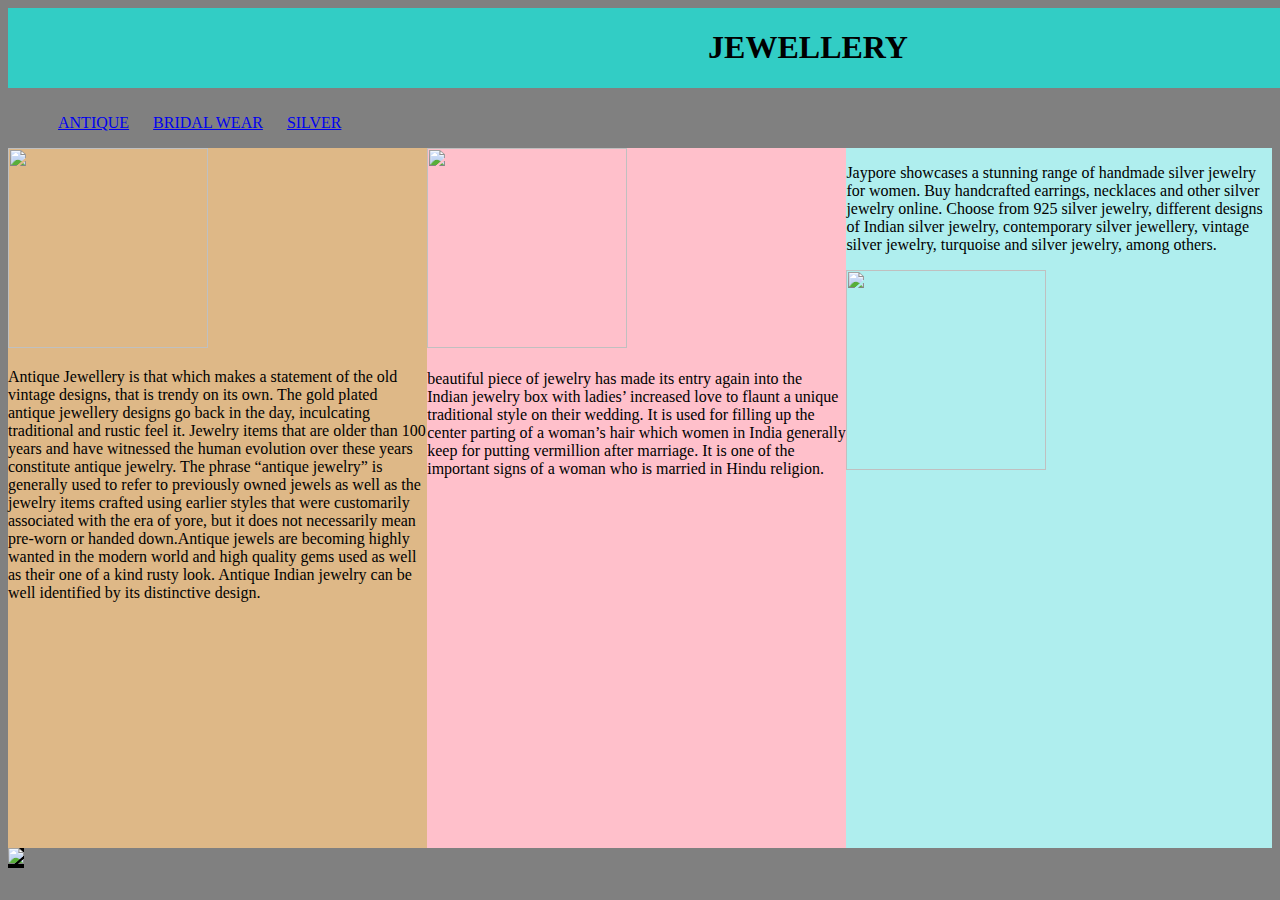
==== assi2.html @ a5d943f3 "intial commit" ====
<!DOCTYPE html>
<html lang="en">
<head>
    <meta charset="UTF-8">
    <meta name="viewport" content="width=device-width, initial-scale=1.0">
    <meta http-equiv="X-UA-Compatible" content="ie=edge">
    <title>Document</title>
    <link rel = "stylesheet" href = "assi2.css" />

</head>
<body>
    <header>
      <h1> JEWELLERY</h1>
      </header><br><br><br><br><br>
      <section>
      <ul>
        <li><a href = "#" >ANTIQUE</a></li>
        <li><a href = "#" >BRIDAL WEAR</a></li>
        <li><a href = "#" >SILVER</a></li>
      </ul>
      </section>
      <section>  
            <article1>
                <a href = "#"> <img src="anti1.jpg" width="200px" height="200px"></a>
                <p>  Antique Jewellery is that which makes a statement of the old vintage designs, that is trendy on its own.
                     The gold plated antique jewellery designs go back in the day, inculcating traditional and rustic feel it.
                     Jewelry items that are older than 100 years and have witnessed the human evolution over these years constitute 
                     antique jewelry. The phrase “antique jewelry” is generally used to refer to previously owned jewels as well as 
                     the jewelry items  crafted using earlier styles that were customarily associated with the era of yore, but it
                     does not necessarily mean pre-worn or handed down.Antique jewels are becoming highly wanted in the modern world 
                     and high quality gems used as well as their one of a kind rusty look.  Antique Indian jewelry can be well identified
                      by its distinctive design.
         
                    </p>
             </article1>      
            <article2>
                    <a href = "#"> <img src="bridal.jpg" width="200px" height="200px"></a><br><br>
                    beautiful piece of jewelry has made its entry again into the Indian jewelry box with ladies’ 
                    increased love to flaunt a unique traditional style on their wedding. It is used for filling
                    up the center parting of a woman’s hair which women in India generally keep for putting
                    vermillion after marriage. It is one of the important signs of a woman who is married in Hindu religion.

            </article2>
            <article3>
                <p>Jaypore showcases a stunning range of handmade silver jewelry for women. Buy handcrafted earrings, necklaces and other silver jewelry online. Choose from 925 silver jewelry, different designs of Indian silver jewelry, contemporary silver jewellery, vintage silver jewelry, turquoise and silver jewelry, among others.</p>
                    <a href = "#"> <img src="silverl.jpg" width="200px" height="200px"></a>
            </article3>
            </section>
  <footer>       
            <img src = "social.jpg">   
                                                                                                                                                 
        </footer>


    
</body>
</html>
---- assi2.css ----
body{
    background-color: grey;
}
header{
    background:#32cdc5;
    text-align: center;
    height: 80px;
    position: fixed;
    width: 1600px
}
li {
    display: inline;
    list-style: none;
    width :10px;
    padding: 10px;
}

article1
{
    height: 700px;
    width: 520px;
    background-color:burlywood;
    float :left;

}
li{
    display: inline;
}

article2{
    height: 700px;
    width: 520px;
    background-color:pink;
    float: left;
}
article3
{ 
    height: 700px;
    width: 528px;
    background-color:paleturquoise;
    float :left;
}
section 
{
    display:flex;
}
footer{
    background-color: black;
    float: left;
    
}
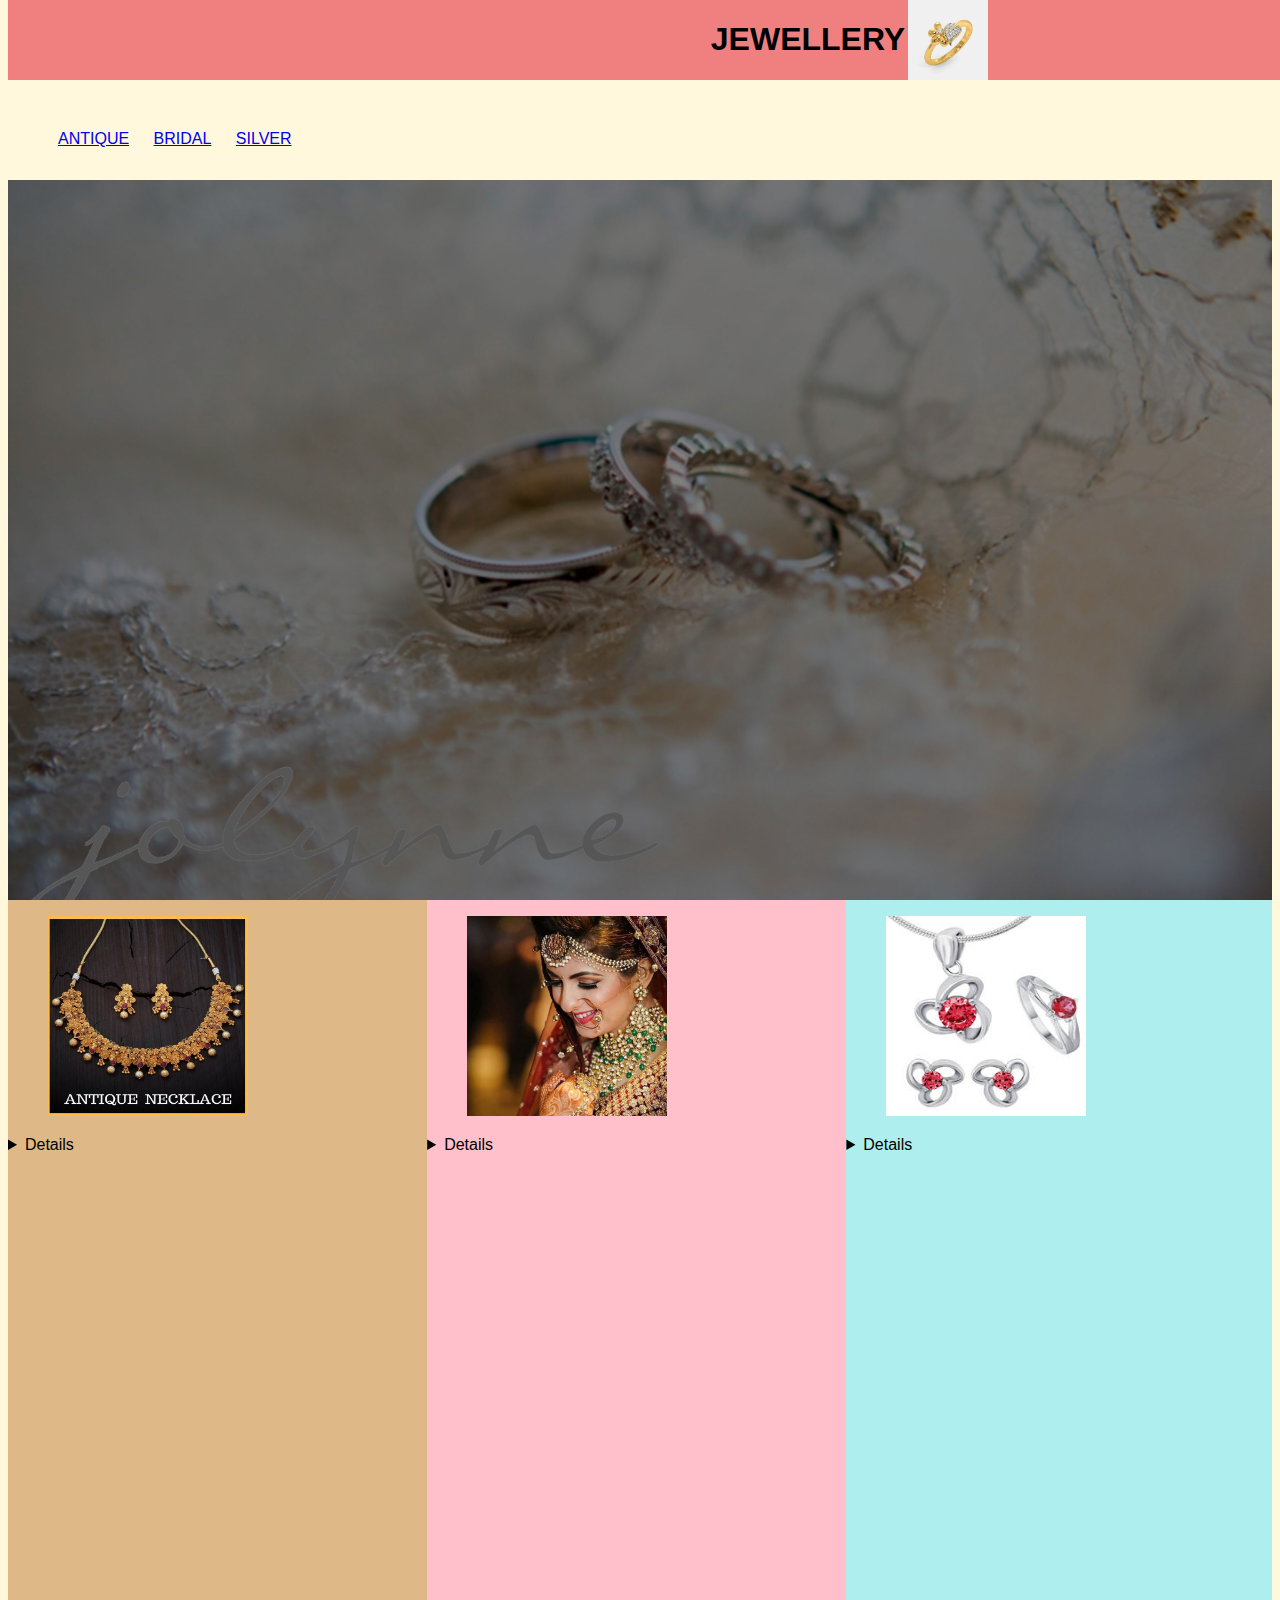
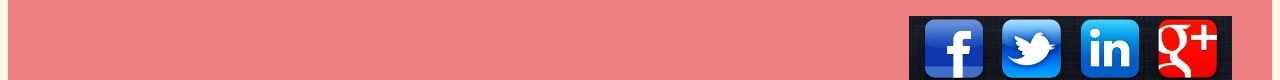
==== commit 33166c17: "initial commit" ====
--- a/assi2.html
+++ b/assi2.html
@@ -10,44 +10,61 @@
 </head>
 <body>
     <header>
-      <h1> JEWELLERY</h1>
+      <h1> jewellery</h1>
+      <figure><img src  ="images/ring.jpg" alt = "background image" height = "80" width = "80"></figure>
       </header><br><br><br><br><br>
-      <section>
-      <ul>
-        <li><a href = "#" >ANTIQUE</a></li>
-        <li><a href = "#" >BRIDAL WEAR</a></li>
-        <li><a href = "#" >SILVER</a></li>
-      </ul>
-      </section>
+      <nav>
+       <ul>
+        <li><a href = "https://www.google.com/search?rlz=1C1CHBF_enIN826IN826&ei=LPIQXJ3jO8fQvgTQ5pLoDg&q=antique+jewellery+images&oq=antique+jewellery+images&gs_l=psy-ab.1.0.0j0i22i30l9.8173.11514..14289...1.0..0.180.1054.0j8......0....1..gws-wiz.......0i71j0i67j0i20i263.HaGY84Ql23k">antique</a></li>
+        <li><a href = "https://www.google.com/search?q=bridal+jwellary+pics&rlz=1C1CHBF_enIN826IN826&oq=bridal+jwellary+pics&aqs=chrome..69i57j0l5.7799j1j7&sourceid=chrome&ie=UTF-8" >bridal</a></li>
+        <li><a href = "https://www.google.com/search?q=silver+jwellary+pics&rlz=1C1CHBF_enIN826IN826&oq=silver+jwellary+pics&aqs=chrome..69i57.15293j1j7&sourceid=chrome&ie=UTF-8" >silver</a></li> </ul>
+      
+    </nav>
+    <div class="hero-image">
+            <div class="hero-text">
+        
+            </div>
+          </div> 
       <section>  
             <article1>
-                <a href = "#"> <img src="anti1.jpg" width="200px" height="200px"></a>
-                <p>  Antique Jewellery is that which makes a statement of the old vintage designs, that is trendy on its own.
+                <figure> <img src="images/anti1.jpg"  alt = "antique jewellery" width="200px" height="200px"></figure>
+                <details>Antique Jewellery is that which makes a statement of the old vintage designs, that is trendy on its own.
                      The gold plated antique jewellery designs go back in the day, inculcating traditional and rustic feel it.
                      Jewelry items that are older than 100 years and have witnessed the human evolution over these years constitute 
                      antique jewelry. The phrase “antique jewelry” is generally used to refer to previously owned jewels as well as 
                      the jewelry items  crafted using earlier styles that were customarily associated with the era of yore, but it
                      does not necessarily mean pre-worn or handed down.Antique jewels are becoming highly wanted in the modern world 
                      and high quality gems used as well as their one of a kind rusty look.  Antique Indian jewelry can be well identified
-                      by its distinctive design.
+                      by its distinctive design.</details>
          
-                    </p>
+                
              </article1>      
             <article2>
-                    <a href = "#"> <img src="bridal.jpg" width="200px" height="200px"></a><br><br>
-                    beautiful piece of jewelry has made its entry again into the Indian jewelry box with ladies’ 
+                    <figure> <img src="images/bridal.jpg" alt = "brial jewellery" width="200px" height="200px"></figure>
+                  <details>Indian bridal jewelry grabs everyone’s attention with the visual appeal of its intricate designs.
+                    However; the actual beauty of the jewelry pieces lies much deeper and is considered a blend of spiritual 
+                    and cultural essences for the most auspicious and beautiful occasion of a woman’s life.  .Beautiful piece
+                     of jewelry has made its entry again into the Indian jewelry box with ladies’ 
                     increased love to flaunt a unique traditional style on their wedding. It is used for filling
                     up the center parting of a woman’s hair which women in India generally keep for putting
-                    vermillion after marriage. It is one of the important signs of a woman who is married in Hindu religion.
+                    vermillion after marriage. It is one of the important signs of a woman who is married in Hindu religion.</details>
 
             </article2>
             <article3>
-                <p>Jaypore showcases a stunning range of handmade silver jewelry for women. Buy handcrafted earrings, necklaces and other silver jewelry online. Choose from 925 silver jewelry, different designs of Indian silver jewelry, contemporary silver jewellery, vintage silver jewelry, turquoise and silver jewelry, among others.</p>
-                    <a href = "#"> <img src="silverl.jpg" width="200px" height="200px"></a>
+                    <figure><img src="images/silverl.jpg" alt = "silver jewellery" width="200px" height="200px"></figure>
+                <details>Silver jewelry studded with gold, precious and semi-precious stones is quite popular, particularly in southern 
+                    parts of India. The USP of these ornaments is that they are light weight and of reasonable cost. The versatility
+                     can be observed in silver jewelry, as different states have indigenous influence over its design. The pattern and
+                      precision differ according to region and likes-dislikes of people. Many times, one can determine the marital status
+                       of women as well as her community by the jewelry she wears. Jaypore showcases a stunning range of handmade silver
+                        jewelry for women. Buy handcrafted earrings, 
+                    necklaces and other silver jewelry online. Choose from 925 silver jewelry, different designs of Indian silver
+                     jewelry, contemporary silver jewellery, vintage silver jewelry, turquoise and silver jewelry, among others.</details>
+                  
             </article3>
             </section>
-  <footer>       
-            <img src = "social.jpg">   
+        <footer>       
+           <figure> <img src = "images/net.jpg" height="80"></figure>   
                                                                                                                                                  
         </footer>
 
--- a/assi2.css
+++ b/assi2.css
@@ -1,18 +1,74 @@
 body{
-    background-color: grey;
+    font-family: sans-serif;
+    background-color:cornsilk;;
 }
 header{
-    background:#32cdc5;
+    background:lightcoral;
     text-align: center;
     height: 80px;
     position: fixed;
-    width: 1600px
+    width: 1600px;
+    text-transform: uppercase;
+    top:0px;
+    z-index: 1;
+    
+}
+header figure img{
+    margin-bottom: 1000px;
+    float: left;
+    padding-left:200px;
+    top:0px;
+
+}
+body, html {
+    height: 100%;
+}
+
+/* The hero image */
+.hero-image {
+  /* Use "linear-gradient" to add a darken background effect to the image (photographer.jpg). This will make the text easier to read */
+  background-image: linear-gradient(rgba(0, 0, 0, 0.5), rgba(0, 0, 0, 0.5)), url("gold5.jpg");
+
+  /* Set a specific height */
+  height: 80%;
+
+  /* Position and center the image to scale nicely on all screens */
+  background-position: center;
+  background-repeat: no-repeat;
+  background-size: cover;
+  position: relative;
+}
+
+/* Place text in the middle of the image */
+.hero-text {
+  text-align: center;
+  position: absolute;
+  top: 50%;
+  left: 50%;
+  transform: translate(-50%, -50%);
+  color: white;
+} 
+header img
+{
+    position: absolute;
+    top :10px;
+    left: 700px;
+
+    
+
+    float: left;
 }
 li {
     display: inline;
     list-style: none;
     width :10px;
     padding: 10px;
+    color:green;
+    line-height: 50px;
+    text-transform: uppercase;
+    
+    
+    
 }
 
 article1
@@ -23,9 +79,7 @@
     float :left;
 
 }
-li{
-    display: inline;
-}
+
 
 article2{
     height: 700px;
@@ -43,11 +97,20 @@
 section 
 {
     display:flex;
+    
 }
 footer{
-    background-color: black;
-    float: left;
+
+    background-color:lightcoral;
+    height:80px;
+    overflow: hidden;
+
     
+
+    
+}
+footer img{
+    float: right;
 }
 
     
